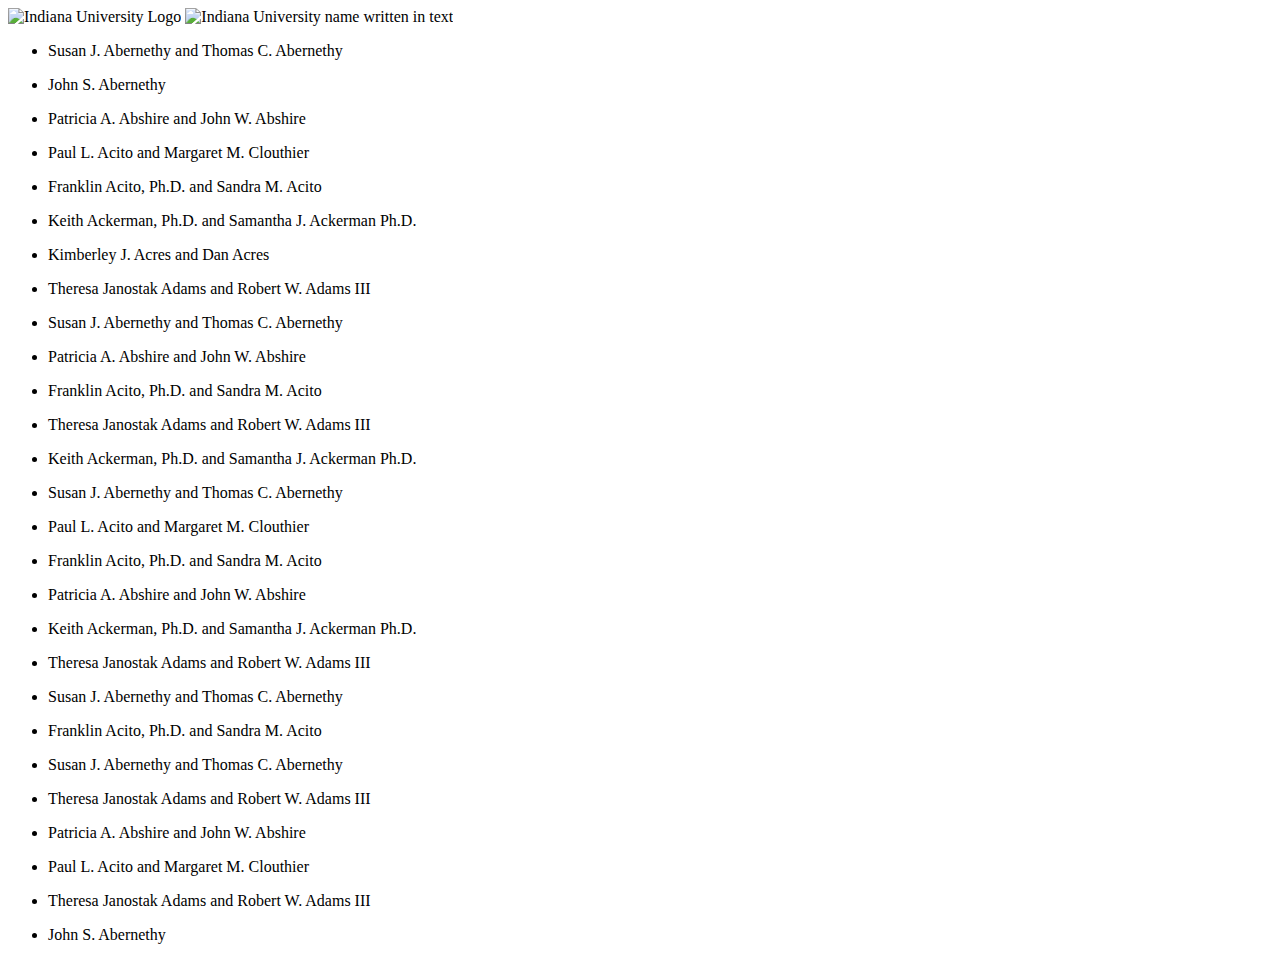
==== src/index.html @ 9a5f6d35 "Merge pull request #1 from Rise-Vision/development" ====
<!DOCTYPE html>
<html lang="en">
<head>
	<meta charset="UTF-8">
	<title>IU Donor Wall</title>

	<!-- main stylesheet -->
	<link rel="stylesheet" type="text/css" href="css/style.css">

	<!-- Open Sans Google Font -->
	<link href='https://fonts.googleapis.com/css?family=Open+Sans:400,800,700,600' rel='stylesheet' type='text/css'>
	
</head>
<body>
	<div class="main-wrapper">
		<header>
			<div class="header-images">
				<img src="img/IULogo.png" alt="Indiana University Logo" class="IU-logo">
				<img src="img/IUText.png" alt="Indiana University name written in text" class="IU-name">
			</div>
		</header>
		<section class="list-area">
			<ul class="donor-list">
				<li class="donor-entry">
					<p class="donor-name">Susan J. Abernethy and Thomas C. Abernethy</p>
				</li>
				<li class="donor-entry">
					<p class="donor-name">John S. Abernethy</p>
				</li>
				<li class="donor-entry">
					<p class="donor-name">Patricia A. Abshire and John W. Abshire</p>
				</li>
				<li class="donor-entry">
					<p class="donor-name">Paul L. Acito and Margaret M. Clouthier</p>
				</li>
				<li class="donor-entry">
					<p class="donor-name">Franklin Acito, Ph.D. and Sandra M. Acito</p>
				</li>
				<li class="donor-entry">
					<p class="donor-name">Keith Ackerman, Ph.D. and Samantha J. Ackerman Ph.D.</p>
				</li>
				<li class="donor-entry">
					<p class="donor-name">Kimberley J. Acres and Dan Acres</p>
				</li>
				<li class="donor-entry">
					<p class="donor-name">Theresa Janostak Adams and Robert W. Adams III</p>
				</li>
				<li class="donor-entry">
					<p class="donor-name">Susan J. Abernethy and Thomas C. Abernethy</p>
				</li>
				<li class="donor-entry">
					<p class="donor-name">Patricia A. Abshire and John W. Abshire</p>
				</li>
				<li class="donor-entry">
					<p class="donor-name">Franklin Acito, Ph.D. and Sandra M. Acito</p>
				</li>
				<li class="donor-entry">
					<p class="donor-name">Theresa Janostak Adams and Robert W. Adams III</p>
				</li>
				<li class="donor-entry">
					<p class="donor-name">Keith Ackerman, Ph.D. and Samantha J. Ackerman Ph.D.</p>
				</li>
				<li class="donor-entry">
					<p class="donor-name">Susan J. Abernethy and Thomas C. Abernethy</p>
				</li>
				<li class="donor-entry">
					<p class="donor-name">Paul L. Acito and Margaret M. Clouthier</p>
				</li>
				<li class="donor-entry">
					<p class="donor-name">Franklin Acito, Ph.D. and Sandra M. Acito</p>
				</li>
				<li class="donor-entry">
					<p class="donor-name">Patricia A. Abshire and John W. Abshire</p>
				</li>
				<li class="donor-entry">
					<p class="donor-name">Keith Ackerman, Ph.D. and Samantha J. Ackerman Ph.D.</p>
				</li>
				<li class="donor-entry">
					<p class="donor-name">Theresa Janostak Adams and Robert W. Adams III</p>
				</li>
				<li class="donor-entry">
					<p class="donor-name">Susan J. Abernethy and Thomas C. Abernethy</p>
				</li>
				<li class="donor-entry">
					<p class="donor-name">Franklin Acito, Ph.D. and Sandra M. Acito</p>
				</li>
				<li class="donor-entry">
					<p class="donor-name">Susan J. Abernethy and Thomas C. Abernethy</p>
				</li>
				<li class="donor-entry">
					<p class="donor-name">Theresa Janostak Adams and Robert W. Adams III</p>
				</li>
				<li class="donor-entry">
					<p class="donor-name">Patricia A. Abshire and John W. Abshire</p>
				</li>
				<li class="donor-entry">
					<p class="donor-name">Paul L. Acito and Margaret M. Clouthier</p>
				</li>
				<li class="donor-entry">
					<p class="donor-name">Theresa Janostak Adams and Robert W. Adams III</p>
				</li>
				<li class="donor-entry">
					<p class="donor-name">John S. Abernethy</p>
				</li>
			</ul>
			<div class="search-button">
				
			</div>
		</section><!-- .list-area -->
		<footer>
			
		</footer>
	</div><!-- .main-wrapper -->
	
</body>
</html>
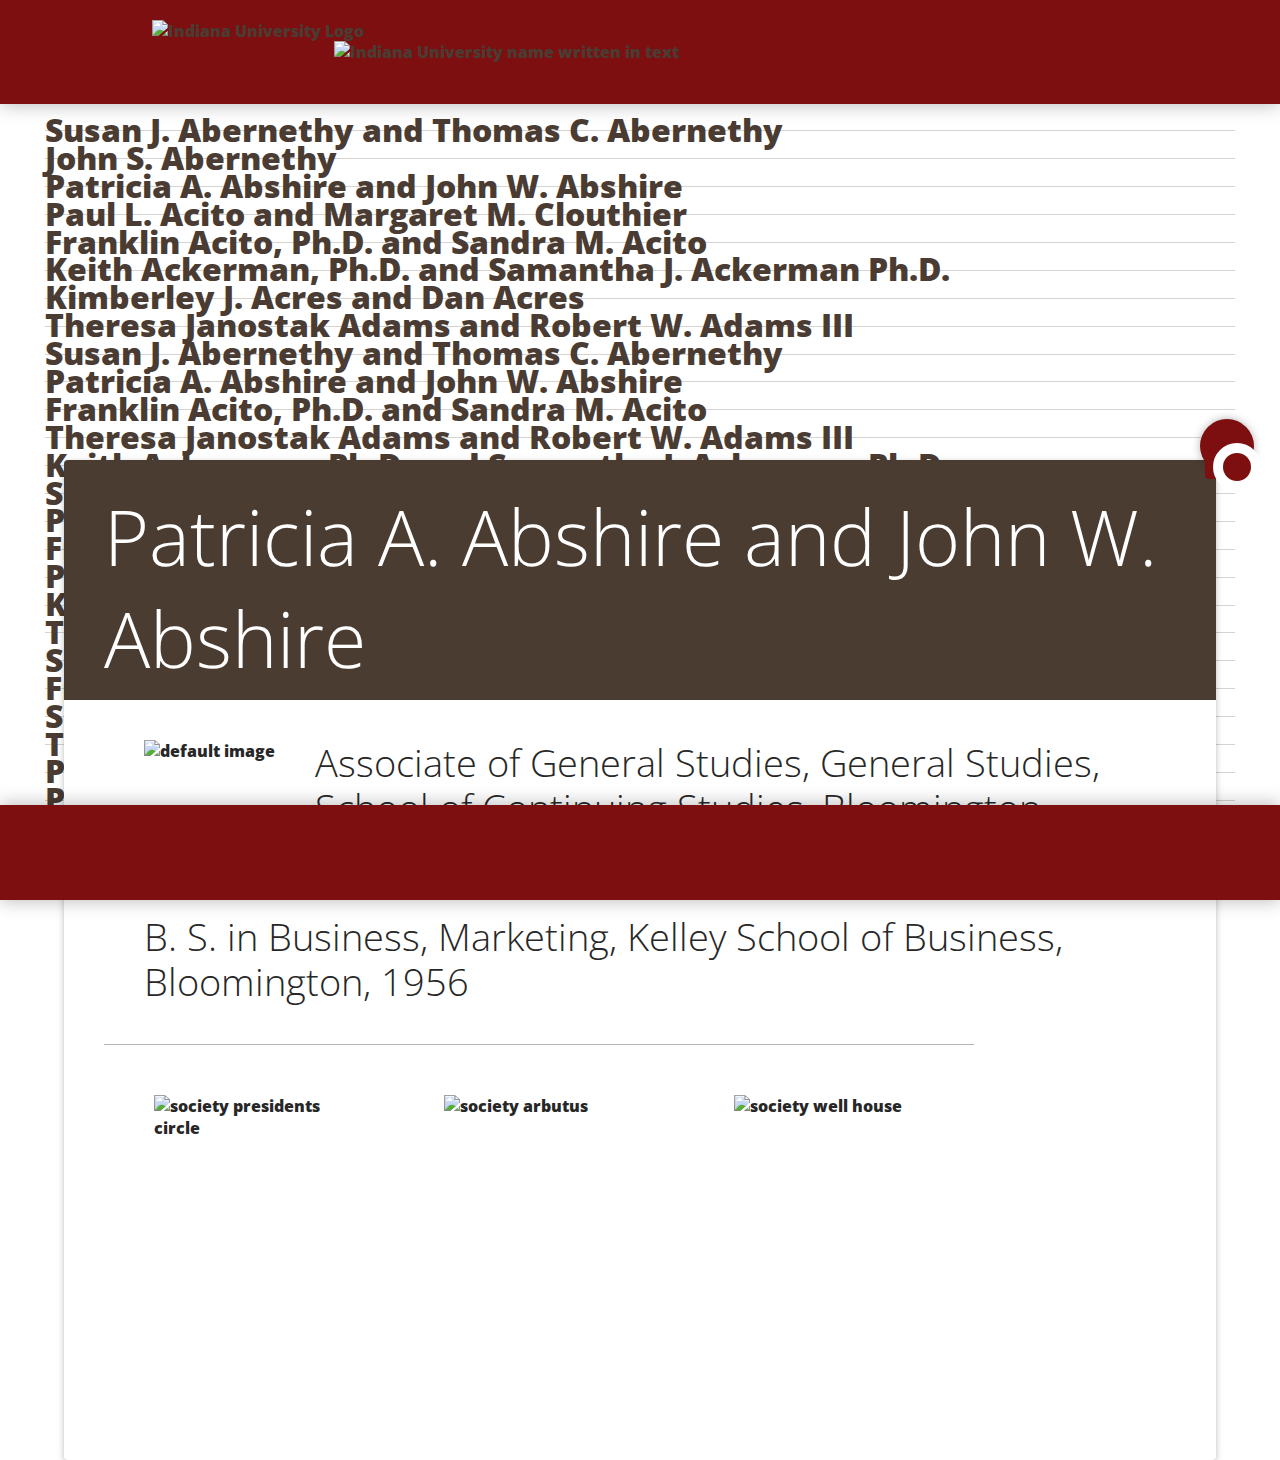
==== commit e965ff07: "Merge pull request #3 from Rise-Vision/staging_detail-card" ====
--- a/src/index.html
+++ b/src/index.html
@@ -104,9 +104,36 @@
 				</li>
 			</ul>
 			<div class="search-button">
-				
+				 <a class="search-icon">
+  <span class="circle"></span>
+  <span class="handle"></span>
+</a>
+    <script src='http://cdnjs.cloudflare.com/ajax/libs/jquery/2.1.3/jquery.min.js'></script>
+
+        <script src="js/search-icon.js"></script>
 			</div>
 		</section><!-- .list-area -->
+    
+        <!--details card-->
+        <div class="details-card">
+          <div class="content">
+            <div class="details-header">
+              <h1 class="details-name">Patricia A. Abshire and John W. Abshire</h1>
+              <span class="rule"></span>
+            </div>
+            <img class="details-image" src="img/default-image.png" alt="default image">
+            <p class="details-degree">Associate of General Studies, General Studies, School of Continuing Studies, Bloomington, 1999</p>
+            <p class="details-degree">B. S. in Business, Marketing, Kelley School of Business, Bloomington, 1956</p>
+          </div>
+
+          <div class="details-societies">
+            <img class="details-image" src="img/society-presidents-circle.png" alt="society presidents circle">
+            <img class="details-image" src="img/society-arbutus.png" alt="society arbutus">
+            <img class="details-image" src="img/society-well-house.png" alt="society well house">
+          </div>
+        </div>
+      <!--end details card-->
+      
 		<footer>
 			
 		</footer>
--- a/src/css/style.css
+++ b/src/css/style.css
@@ -0,0 +1,256 @@
+/*=======
+normalize, clearfix and borderbox
+=======*/
+
+article,aside,details,figcaption,figure,footer,header,hgroup,nav,section,summary{display:block;}audio,canvas,video{display:inline-block;}audio:not([controls]){display:none;height:0;}[hidden]{display:none;}html{font-family:sans-serif;-webkit-text-size-adjust:100%;-ms-text-size-adjust:100%;}a:focus{outline:thin dotted;}a:active,a:hover{outline:0;}h1{font-size:2em;}abbr[title]{border-bottom:1px dotted;}b,strong{font-weight:700;}dfn{font-style:italic;}mark{background:#ff0;color:#000;}code,kbd,pre,samp{font-family:monospace, serif;font-size:1em;}pre{white-space:pre-wrap;word-wrap:break-word;}q{quotes:\201C \201D \2018 \2019;}small{font-size:80%;}sub,sup{font-size:75%;line-height:0;position:relative;vertical-align:baseline;}sup{top:-.5em;}sub{bottom:-.25em;}img{border:0;}svg:not(:root){overflow:hidden;}fieldset{border:1px solid silver;margin:0 2px;padding:.35em .625em .75em;}button,input,select,textarea{font-family:inherit;font-size:100%;margin:0;}button,input{line-height:normal;}button,html input[type=button],/* 1 */
+input[type=reset],input[type=submit]{-webkit-appearance:button;cursor:pointer;}button[disabled],input[disabled]{cursor:default;}input[type=checkbox],input[type=radio]{box-sizing:border-box;padding:0;}input[type=search]{-webkit-appearance:textfield;-moz-box-sizing:content-box;-webkit-box-sizing:content-box;box-sizing:content-box;}input[type=search]::-webkit-search-cancel-button,input[type=search]::-webkit-search-decoration{-webkit-appearance:none;}textarea{overflow:auto;vertical-align:top;}table{border-collapse:collapse;border-spacing:0;}body,figure{margin:0;}legend,button::-moz-focus-inner,input::-moz-focus-inner{border:0;padding:0;}
+
+.clearfix:after {visibility: hidden; display: block; font-size: 0; content: " "; clear: both; height: 0; }
+
+* { -moz-box-sizing: border-box; -webkit-box-sizing: border-box; box-sizing: border-box; }
+
+/*=======
+styles for initial wireframe
+=======*/
+
+body {
+	font-family: 'Open Sans', sans-serif;
+	color: #4A3C32;
+	font-weight: 800;
+}
+
+.main-wrapper {
+	width:100vw;
+	height:100vh;
+}
+
+/*header styles*/
+
+header {
+	width:100vw;
+	height:11.5vh;
+	position: relative;
+	background: #7E0F11;
+	box-shadow: 0 0 2vh rgba(0,0,0,0.3);
+}
+
+header:before {
+  content: "";
+  position: absolute;
+  background-image: url("../img/headerBackground1.png");
+  top: 0;
+  left: 0;
+  right: 0;
+  bottom: 0;
+  z-index: 1; 
+  opacity:0.2;
+}
+
+.header-images {
+	width:100vw;
+	height:11.5vh;
+	z-index: 2;
+}
+
+.IU-logo {
+	position: absolute;
+	top:2.2vh;
+	left:11.9vw;
+}
+
+.IU-name {
+	position: absolute;
+	top:4.5vh;
+	left:26.1vw;
+}
+
+
+/*list styles*/
+
+.list-area {
+	width:100vw;
+	height:77.9vh;
+	padding:0 3.5vw;
+	background-color: #FFFFFF;
+}
+
+.donor-list {
+	margin: 0;
+	padding:0;
+	list-style: none;
+}
+
+.donor-entry {
+	width:93vw;
+	height:3.1vh;
+	padding-top: 0.5vh;
+	border-bottom: 1px solid #D6D3D1;
+}
+
+.donor-name {
+	margin: 0;
+	font-size: 2.5vw;
+}
+
+.search-button {
+	height:6.1vh;
+	width:6.1vh;
+	position: absolute;
+	right:2vw;
+	top:46.5vh;
+	border-radius: 50%;
+	background-color: #7E0F11;
+	box-shadow: 0 0 1vh rgba(0,0,0,0.3);
+    z-index: 3;
+}
+
+.search-icon {
+  background-color: #7E0F11;
+  height: 2.8em;
+  width: 2.8em;
+  display: block;
+  padding: 0.5em;
+  margin: 1em auto;
+  position: relative;
+  cursor: pointer;
+  border-radius: 4px;
+}
+
+.circle {
+  position: relative;
+  display: block;
+  height: 48px;
+  width: 48px;
+  background-color: #7E0F11;
+  border-radius: 70px;
+  z-index: 0;
+  border: 10px solid white;
+  -webkit-transition: all 0.6s cubic-bezier(0.25, 1.7, 0.35, 0.8);
+          transition: all 0.6s cubic-bezier(0.25, 1.7, 0.35, 0.8);
+  z-index: 1;
+}
+
+.handle {
+  position: absolute;
+  background-color: white;
+  top: 60px;
+  left: 14px;
+  width: 90px;
+  height: 10px;
+  display: block;
+  -webkit-transform: rotate(45deg);
+      -ms-transform: rotate(45deg);
+          transform: rotate(45deg);
+  float: right;
+  border-radius: 2px;
+}
+.handle:after {
+  content: "";
+  background-color: white;
+  width: 90px;
+  height: 10px;
+  display: block;
+  float: right;
+  border-radius: 2px;
+  -webkit-transition: all 0.6s cubic-bezier(0.25, 1.7, 0.35, 0.8);
+          transition: all 0.6s cubic-bezier(0.25, 1.7, 0.35, 0.8);
+  z-index: -1;
+}
+
+.open .circle {
+  -webkit-transform: scale(0.02);
+      -ms-transform: scale(0.02);
+          transform: scale(0.02);
+  -webkit-transform-origin: 30% 40%;
+      -ms-transform-origin: 30% 40%;
+          transform-origin: 30% 40%;
+  background: white;
+  border-color: white;
+}
+.open .handle:after {
+  -webkit-transform-origin: center center;
+      -ms-transform-origin: center center;
+          transform-origin: center center;
+  -webkit-transform: rotate(90deg);
+      -ms-transform: rotate(90deg);
+          transform: rotate(90deg);
+}
+
+
+/* details styles */
+.details-card {
+  position: absolute;
+  top:460px;
+  left:5%;
+  height:1000px;
+  width: 90%;
+  overflow: hidden;
+  background: #FFF;
+  box-shadow: 0 2px 5px 0 rgba(0, 0, 0, 0.16), 0 2px 10px 0 rgba(0, 0, 0, 0.12);
+  color: #272727;
+  border-radius: 4px;
+  z-index: 2;
+}
+
+.details-header {
+  position: relative;
+  top: 0;
+  left: 0;
+  height:240px;
+  width:100%;
+  background-color: #4a3c31;
+}
+
+.details-name {
+  line-height: 8vw;
+  font-size: 6vw;
+  font-weight: 300;
+  padding-top:2vw;
+  padding-bottom:1vw;
+  margin:0 40px;
+  color:#fff;
+}
+
+.rule {
+ 
+  margin:0 40px;
+  border-bottom: 2px solid #b1953a;
+}
+
+.details-degree {
+  margin: 0;
+  margin:40px 80px 40px 80px;
+  font-size: 3vw;
+  line-height: 3.5vw;
+  font-weight: 300;
+}
+
+.details-image {
+  float: left;
+  margin:40px 40px 40px 80px;
+}
+
+.details-societies {
+  position: relative;
+  top:0px;
+  margin:0 40px 0 40px;
+  border-top: 1px solid rgba(160, 160, 160, 0.8);
+  padding: 0px;
+  float: left;
+}
+
+.details-societies img {
+  width: 190px;
+  margin: 50px;
+}
+
+/*footer styles*/
+
+footer {
+	width:100vw;
+	height:10.6vh;
+	position: relative;
+	background-color: #7E0F11;
+	z-index: 2;
+	box-shadow: 0 0 2vh rgba(0,0,0,0.3);
+}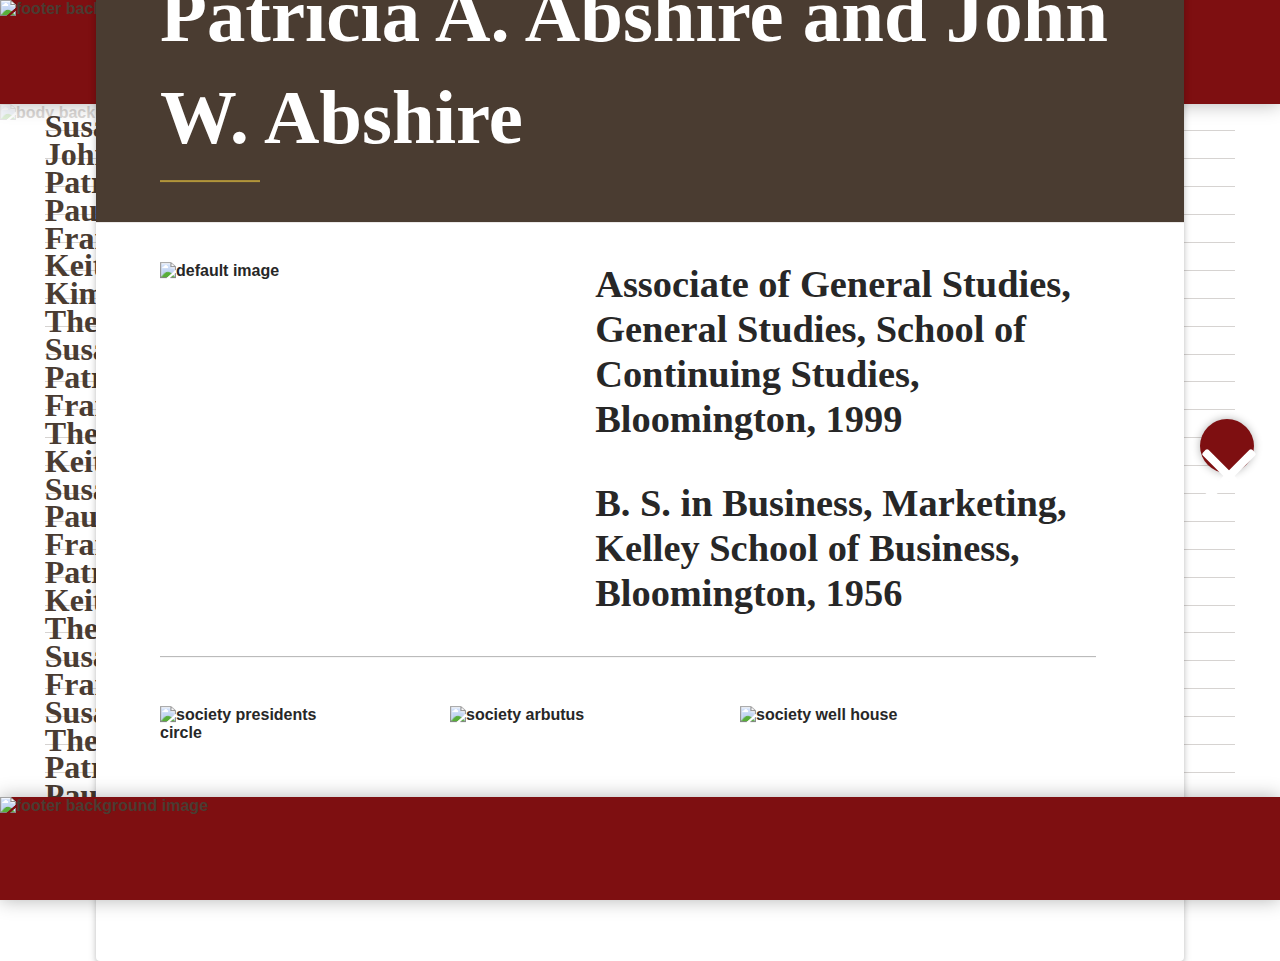
==== commit 1f03c39b: "adding in Benton Sans font and removing Open Sans font from head" ====
--- a/src/index.html
+++ b/src/index.html
@@ -8,15 +8,30 @@
 	<link rel="stylesheet" type="text/css" href="css/style.css">
 
 	<!-- Open Sans Google Font -->
-	<link href='https://fonts.googleapis.com/css?family=Open+Sans:400,800,700,600' rel='stylesheet' type='text/css'>
+<!-- 	<link href='https://fonts.googleapis.com/css?family=Open+Sans:400,300,800,700,600' rel='stylesheet' type='text/css'> -->
+	
+	<!-- JQuery via CDN -->
+	<script src='http://cdnjs.cloudflare.com/ajax/libs/jquery/2.1.3/jquery.min.js'></script>
+
+	<!-- Search Button JS -->
+    <script src="js/search-icon.js"></script>
 	
 </head>
 <body>
+  
+  <rise-google-sheet id="presidentsSheet"
+                     key="1zqMYdM9vKrPfByeL0q97Wn8AtAISj6h9-WHCzfNj760"
+                     tab-id="3"
+                     min-column="3" max-column="3" min-row="2">
+  </rise-google-sheet>
+  
 	<div class="main-wrapper">
 		<header>
 			<div class="header-images">
-				<img src="img/IULogo.png" alt="Indiana University Logo" class="IU-logo">
-				<img src="img/IUText.png" alt="Indiana University name written in text" class="IU-name">
+				<!--<img src="img/IULogo.png" alt="Indiana University Logo" class="IU-logo">
+				<img src="img/IUText.png" alt="Indiana University name written in text" class="IU-name">-->
+              <!--header background image-->
+          <img class="back-drop" src="img/screen1-header.jpg" alt="footer background image">
 			</div>
 		</header>
 		<section class="list-area">
@@ -103,15 +118,18 @@
 					<p class="donor-name">John S. Abernethy</p>
 				</li>
 			</ul>
+          
+          <!--body background image-->
+          <img class="back-drop" src="img/screen1-body.jpg" alt="body background image">
+          
+
 			<div class="search-button">
-				 <a class="search-icon">
-  <span class="circle"></span>
-  <span class="handle"></span>
-</a>
-    <script src='http://cdnjs.cloudflare.com/ajax/libs/jquery/2.1.3/jquery.min.js'></script>
+				 <div class="search-icon">
+  					<span class="circle"></span>
+  					<span class="handle"></span>
+				</div>
+			</div>
 
-        <script src="js/search-icon.js"></script>
-			</div>
 		</section><!-- .list-area -->
     
         <!--details card-->
@@ -119,11 +137,12 @@
           <div class="content">
             <div class="details-header">
               <h1 class="details-name">Patricia A. Abshire and John W. Abshire</h1>
-              <span class="rule"></span>
             </div>
             <img class="details-image" src="img/default-image.png" alt="default image">
-            <p class="details-degree">Associate of General Studies, General Studies, School of Continuing Studies, Bloomington, 1999</p>
-            <p class="details-degree">B. S. in Business, Marketing, Kelley School of Business, Bloomington, 1956</p>
+			<div class="degree-column">
+            	<p class="details-degree">Associate of General Studies, General Studies, School of Continuing Studies, Bloomington, 1999</p>
+            	<p class="details-degree">B. S. in Business, Marketing, Kelley School of Business, Bloomington, 1956</p>
+            </div>
           </div>
 
           <div class="details-societies">
@@ -135,9 +154,10 @@
       <!--end details card-->
       
 		<footer>
-			
+			<!--footer background image-->
+          <img class="back-drop" src="img/screen1-footer.jpg" alt="footer background image">
 		</footer>
 	</div><!-- .main-wrapper -->
 	
 </body>
-</html>+</html>
--- a/src/css/style.css
+++ b/src/css/style.css
@@ -13,10 +13,33 @@
 styles for initial wireframe
 =======*/
 
+/*Benton Sans Fonts*/
+@font-face {
+    font-family: 'BentonSansBold';
+    src:url('https://fonts.iu.edu/fonts/benton-sans-bold.woff') format('woff');
+    font-style: normal;
+    font-weight: normal;
+}
+
+@font-face {
+    font-family: 'BentonSansLightRegular';
+    src: url('https://fonts.iu.edu/fonts/benton-sans-light-regular.woff') format('woff');
+    font-style: normal;
+    font-weight: normal;
+}
+
+@font-face {
+    font-family: 'BentonSansBookRegular';
+    src:url('https://fonts.iu.edu/fonts/benton-sans-book-regular.woff') format('woff');
+    font-style: normal;
+    font-weight: normal;
+}
+
 body {
-	font-family: 'Open Sans', sans-serif;
+	font-family: 'BentonSansBold', 'BentonsSansBookRegular', 'BentonSansLightRegular', sans-serif;
 	color: #4A3C32;
 	font-weight: 800;
+    overflow: hidden;
 }
 
 .main-wrapper {
@@ -34,16 +57,14 @@
 	box-shadow: 0 0 2vh rgba(0,0,0,0.3);
 }
 
-header:before {
-  content: "";
-  position: absolute;
-  background-image: url("../img/headerBackground1.png");
+.back-drop {
+  position: relative;
+  width:100vw;
+  height:100%;
   top: 0;
   left: 0;
   right: 0;
-  bottom: 0;
-  z-index: 1; 
-  opacity:0.2;
+  z-index: 2; 
 }
 
 .header-images {
@@ -56,12 +77,14 @@
 	position: absolute;
 	top:2.2vh;
 	left:11.9vw;
+    z-index: 5;
 }
 
 .IU-name {
 	position: absolute;
 	top:4.5vh;
 	left:26.1vw;
+    z-index: 5;
 }
 
 
@@ -69,9 +92,20 @@
 
 .list-area {
 	width:100vw;
-	height:77.9vh;
+	height:77vh;
 	padding:0 3.5vw;
-	background-color: #FFFFFF;
+
+}
+
+.list-area img {
+  position: absolute;
+  width:100vw;
+  height:77vh;
+  top: 11.5vh;
+  left: 0;
+  right: 0;
+  z-index: -1; 
+  opacity:.2;
 }
 
 .donor-list {
@@ -90,6 +124,7 @@
 .donor-name {
 	margin: 0;
 	font-size: 2.5vw;
+  font-family:"BentonSansBold";
 }
 
 .search-button {
@@ -105,29 +140,34 @@
 }
 
 .search-icon {
-  background-color: #7E0F11;
   height: 2.8em;
   width: 2.8em;
   display: block;
   padding: 0.5em;
   margin: 1em auto;
   position: relative;
-  cursor: pointer;
-  border-radius: 4px;
+  right:25px;
+  bottom:23px;
 }
 
 .circle {
   position: relative;
   display: block;
-  height: 48px;
-  width: 48px;
+  height: 45px;
+  width: 45px;
   background-color: #7E0F11;
-  border-radius: 70px;
+  top:22px;
+  left:10px;
+  border-radius: 50%;
   z-index: 0;
-  border: 10px solid white;
+  border: 7px solid white;
   -webkit-transition: all 0.6s cubic-bezier(0.25, 1.7, 0.35, 0.8);
           transition: all 0.6s cubic-bezier(0.25, 1.7, 0.35, 0.8);
   z-index: 1;
+  /*remove for final version
+  =======*/
+  display:none;
+  /*=======*/
 }
 
 .handle {
@@ -135,8 +175,8 @@
   background-color: white;
   top: 60px;
   left: 14px;
-  width: 90px;
-  height: 10px;
+  width: 70px;
+  height: 8px;
   display: block;
   -webkit-transform: rotate(45deg);
       -ms-transform: rotate(45deg);
@@ -147,17 +187,27 @@
 .handle:after {
   content: "";
   background-color: white;
-  width: 90px;
-  height: 10px;
+  width: 70px;
+  height: 8px;
   display: block;
   float: right;
   border-radius: 2px;
   -webkit-transition: all 0.6s cubic-bezier(0.25, 1.7, 0.35, 0.8);
           transition: all 0.6s cubic-bezier(0.25, 1.7, 0.35, 0.8);
   z-index: -1;
-}
-
-.open .circle {
+  /*=======
+  remove for final version
+  =======*/
+  -webkit-transform-origin: center center;
+      -ms-transform-origin: center center;
+          transform-origin: center center;
+  -webkit-transform: rotate(90deg);
+      -ms-transform: rotate(90deg);
+          transform: rotate(90deg);
+/*=======*/
+}
+
+/*.open .circle {
   -webkit-transform: scale(0.02);
       -ms-transform: scale(0.02);
           transform: scale(0.02);
@@ -166,24 +216,28 @@
           transform-origin: 30% 40%;
   background: white;
   border-color: white;
-}
-.open .handle:after {
+}*/
+/*.open .handle:after {
   -webkit-transform-origin: center center;
       -ms-transform-origin: center center;
           transform-origin: center center;
   -webkit-transform: rotate(90deg);
       -ms-transform: rotate(90deg);
           transform: rotate(90deg);
-}
+}*/
 
 
 /* details styles */
 .details-card {
   position: absolute;
-  top:460px;
-  left:5%;
-  height:1000px;
-  width: 90%;
+  top:50%;
+  -webkit-transform:translateY(-50%);
+  transform:translateY(-50%);
+  left:7.5%;
+  min-height:1000px;
+  height:auto;
+  width: 85%;
+  padding-bottom: 40px;
   overflow: hidden;
   background: #FFF;
   box-shadow: 0 2px 5px 0 rgba(0, 0, 0, 0.16), 0 2px 10px 0 rgba(0, 0, 0, 0.12);
@@ -196,61 +250,99 @@
   position: relative;
   top: 0;
   left: 0;
-  height:240px;
+  min-height:240px;
+  height:auto;
   width:100%;
+  padding-bottom: 40px;
   background-color: #4a3c31;
 }
 
 .details-name {
+  display: inline-block;
+  position: relative;
   line-height: 8vw;
   font-size: 6vw;
-  font-weight: 300;
+  font-family:"BentonSansBookRegular";
   padding-top:2vw;
   padding-bottom:1vw;
-  margin:0 40px;
+  margin:0 64px;
   color:#fff;
 }
 
-.rule {
- 
-  margin:0 40px;
-  border-bottom: 2px solid #b1953a;
+.details-name:before {
+  content:"";
+  position: absolute;
+  bottom:0;
+  left:0;
+  height:2px;
+  width:100px;
+  background-color: #B1953A;
+}
+
+.degree-column {
+  float:right;
+  width:60%;
+  height:auto;
 }
 
 .details-degree {
   margin: 0;
-  margin:40px 80px 40px 80px;
+  margin:40px 64px;
   font-size: 3vw;
+  font-family:"BentonSansLightRegular";
   line-height: 3.5vw;
-  font-weight: 300;
 }
 
 .details-image {
   float: left;
-  margin:40px 40px 40px 80px;
+  max-width: 40%;
+  margin:40px 0px 40px 64px;
 }
 
 .details-societies {
   position: relative;
   top:0px;
-  margin:0 40px 0 40px;
-  border-top: 1px solid rgba(160, 160, 160, 0.8);
+  min-width: 86%;
+  width:86%;
+  height:265px;
+  margin:0 64px;
   padding: 0px;
   float: left;
 }
 
+.details-societies:before {
+  content:"";
+  position: absolute;
+  left:0;
+  top:0;
+  width:100%;
+  height:1px;
+  background-color: rgba(160,160,160,0.8);
+}
+
 .details-societies img {
-  width: 190px;
+  width: 200px;
   margin: 50px;
 }
 
+.details-societies img:first-of-type {
+  margin-left: 0px;
+  margin-right: 40px;
+}
+
+.details-societies img:last-of-type {
+  margin-right: 0px;
+  margin-left: 40px;
+}
+
 /*footer styles*/
 
 footer {
 	width:100vw;
-	height:10.6vh;
+	height:11.5vh;
 	position: relative;
 	background-color: #7E0F11;
 	z-index: 2;
 	box-shadow: 0 0 2vh rgba(0,0,0,0.3);
-}+}
+
